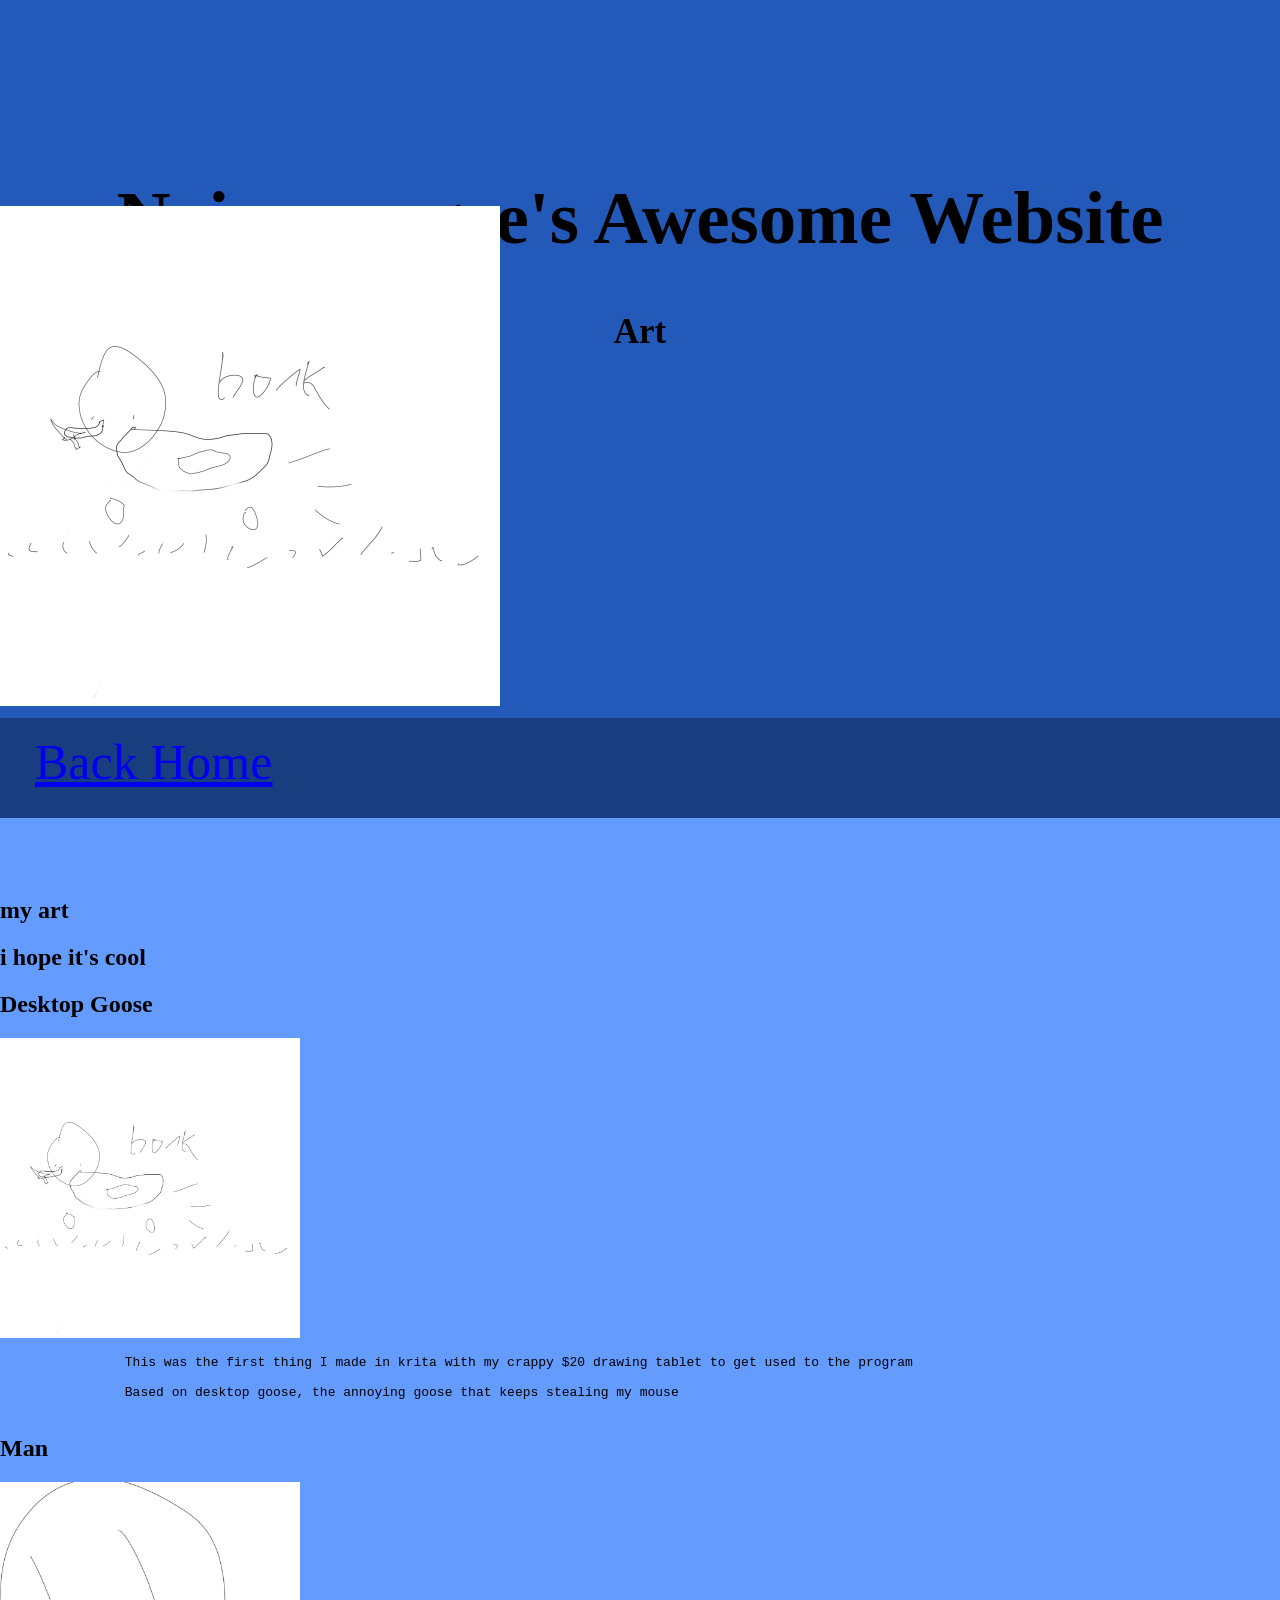
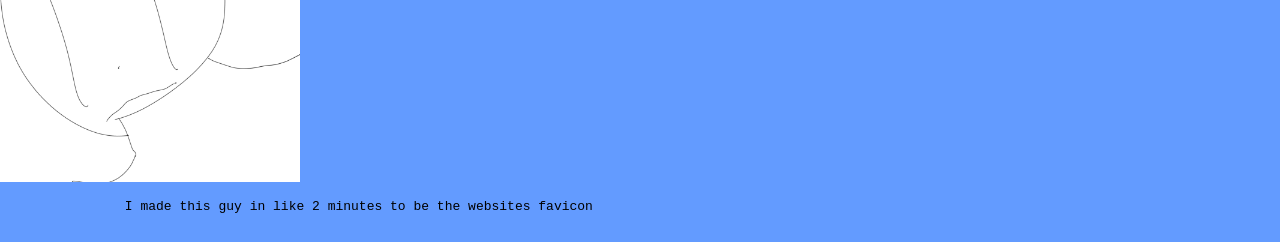
==== art.html @ 0f1914e9 "Website Version 2.0" ====
<!DOCTYPE html>
<html lang="en">
    <head>
        <title>noiseymcgees awesome website</title>
        <link rel="stylesheet", href="style.css">
    </head>
    <body>
        <header> 
            <h1 id="hText1">Noiseymcgee's Awesome Website</h1>
            <h2 id="hText2">Art</h2>
            <image id="head1" src = "Images/desktopGoose.png"; height="500"; width="500">
            <image id="head2" src = "Images/man.png"; height="500"; width="500">
            <hr>
        </header>
            
        <nav class="navBar">
            <a class = "navLinks" href = "index.html">Back Home</a>
        </nav>

        <main>
            <section>
               <h1>my art</h1>
               <h1>i hope it's cool</h1>

               <h2>Desktop Goose</h2>
               <image src = "Images/desktopGoose.png"; height="300"; width="300"></image>
               <pre>
                This was the first thing I made in krita with my crappy $20 drawing tablet to get used to the program

                Based on desktop goose, the annoying goose that keeps stealing my mouse
               </pre>

               <h2>Man</h2>
               <image src = "Images/man.png"; height="300"; width="300"></image>
               <pre>
                I made this guy in like 2 minutes to be the websites favicon
               </pre>
            </section>
        </main>
    </body>
</html>
---- style.css ----
body{
    background-color: #639bff;
}
header{
    background-color: #2359b8;
    position: relative;
    top: -50px;
}
body{
    margin: 0;
}
aside{
    width: 20%;
    float: left;
}
section{
    width: 40%;
    float: left;
}
article{
    width: 40%;
    float: left;
}
.navBar{
    background-color: #193e80;
    height: 100px;
    position: relative;
    top: -60px;
}
.navLinks{
    font-size: 50px;
    padding: 35px;
    position: relative;
    top: 15px;
}

#head1{
   

    position: relative;
}
#head2{
   

    position: relative;
    left: 1500px;

}
#hText1{
    font-size: 75px;
    text-align: center;
    font-family: 'Brush Script MT', cursive;
    position: relative;
    top: 175px;
}
#hText2{
    font-size: 35px;
    text-align: center;
    font-family: 'Brush Script MT', cursive;
    position: relative;
    top: 175px;
}
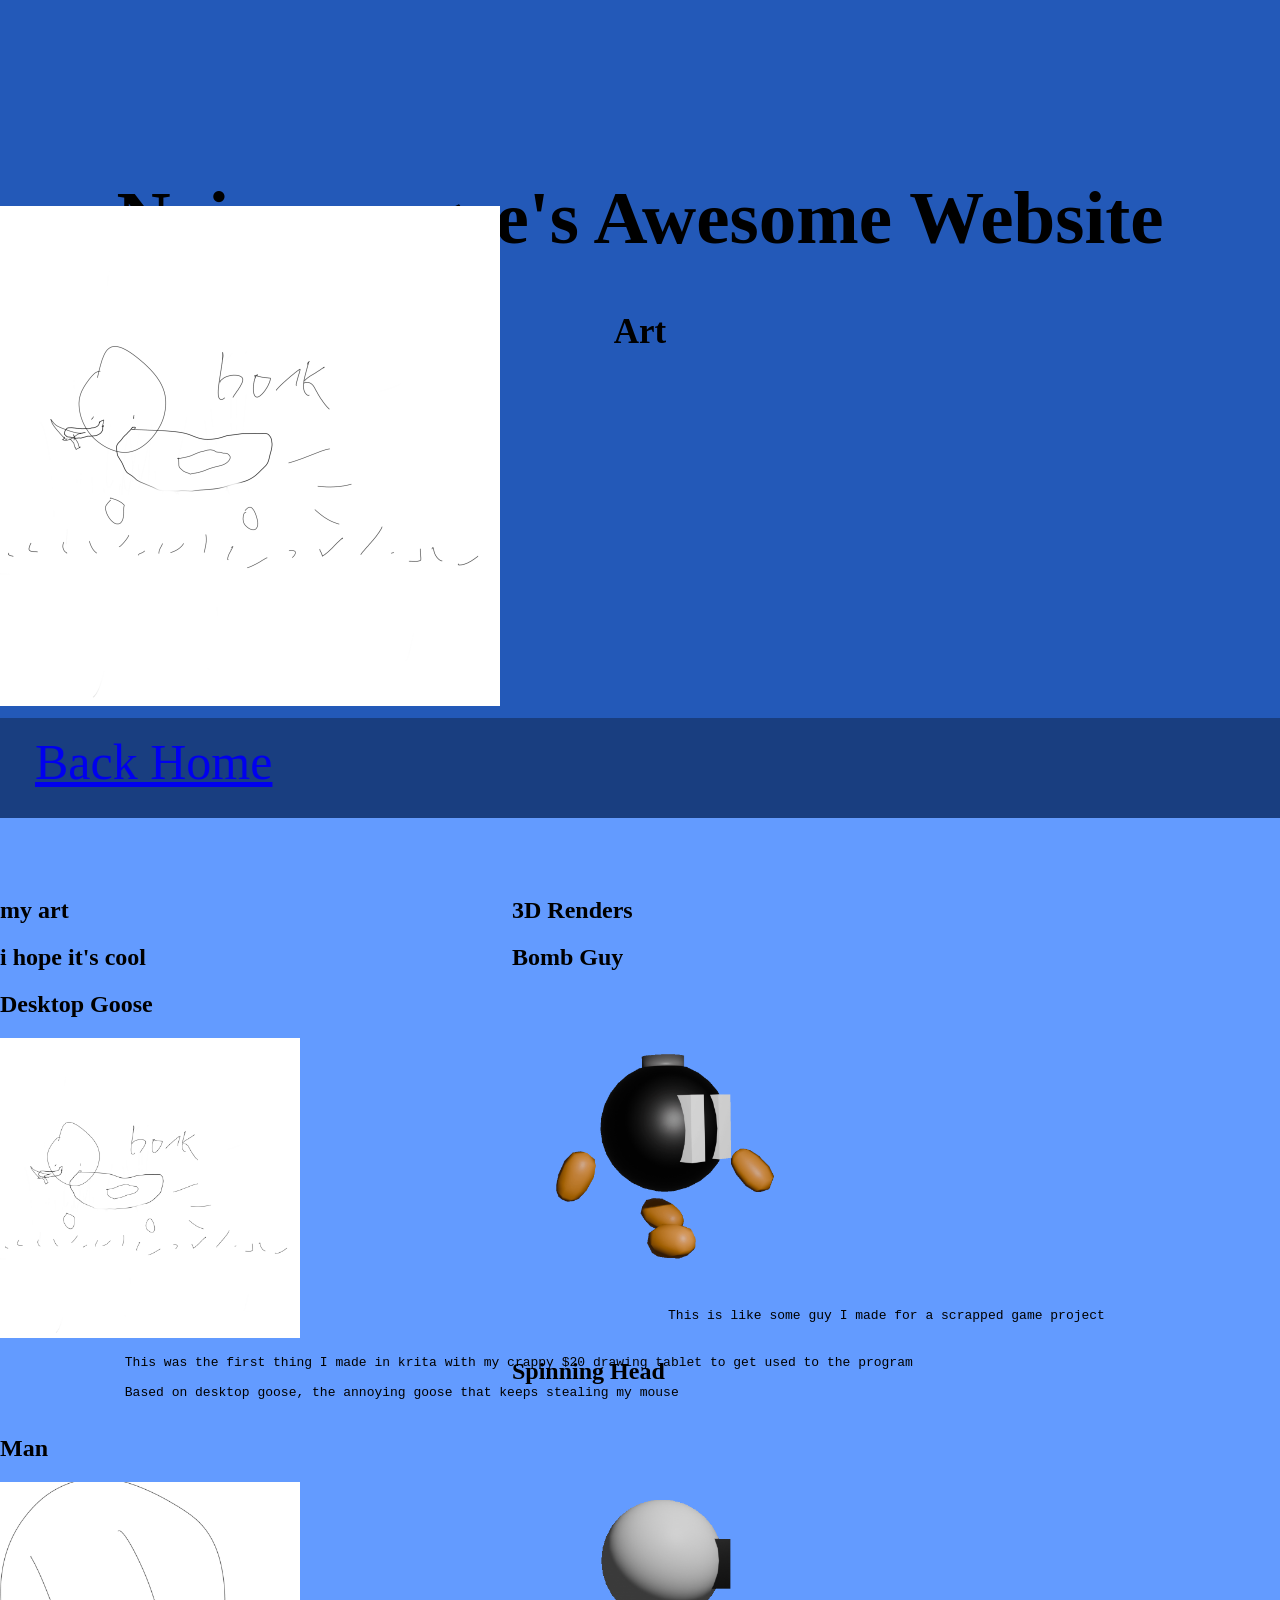
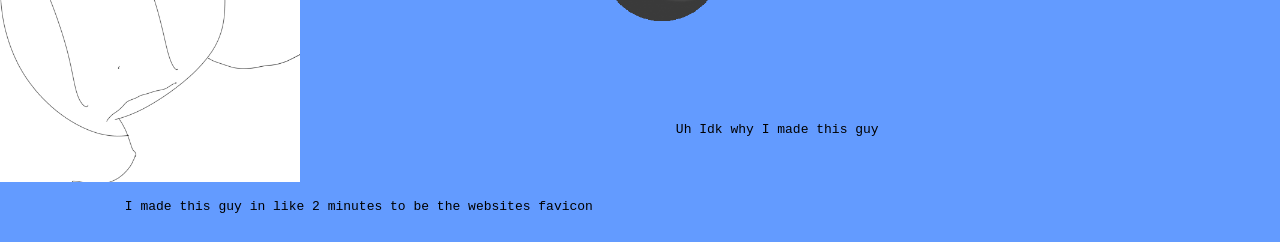
==== commit cb9038e2: "Added 3D renders in the Art section" ====
--- a/art.html
+++ b/art.html
@@ -1,7 +1,11 @@
 <!DOCTYPE html>
 <html lang="en">
     <head>
+        <meta charset="UTF-8">
+        <meta http-equiv="X-UA-Compatible" content="IE=edge">
+        <meta name="viewport" content="width=device-width, initial-scale=1.0">
         <title>noiseymcgees awesome website</title>
+        <link rel="icon" type="image/png" href="Images/faviconMan.png">
         <link rel="stylesheet", href="style.css">
     </head>
     <body>
@@ -9,7 +13,7 @@
             <h1 id="hText1">Noiseymcgee's Awesome Website</h1>
             <h2 id="hText2">Art</h2>
             <image id="head1" src = "Images/desktopGoose.png"; height="500"; width="500">
-            <image id="head2" src = "Images/man.png"; height="500"; width="500">
+            <image id="head2" src = "gifs/BombBoy.gif"; height="500"; width="500">
             <hr>
         </header>
             
@@ -36,6 +40,21 @@
                 I made this guy in like 2 minutes to be the websites favicon
                </pre>
             </section>
+            <section>
+                <h1>3D Renders</h1>
+
+                <h2>Bomb Guy</h2>
+                <image src = "gifs/BombBoy.gif"; height="300"; width="300"></image>
+                <pre>
+                    This is like some guy I made for a scrapped game project
+                </pre>
+
+                <h2>Spinning Head</h2>
+                <image src = "gifs/SpinHead.gif"; height="300"; width="300"></image>
+                <pre>
+                     Uh Idk why I made this guy
+                </pre>
+            </section>
         </main>
     </body>
 </html>
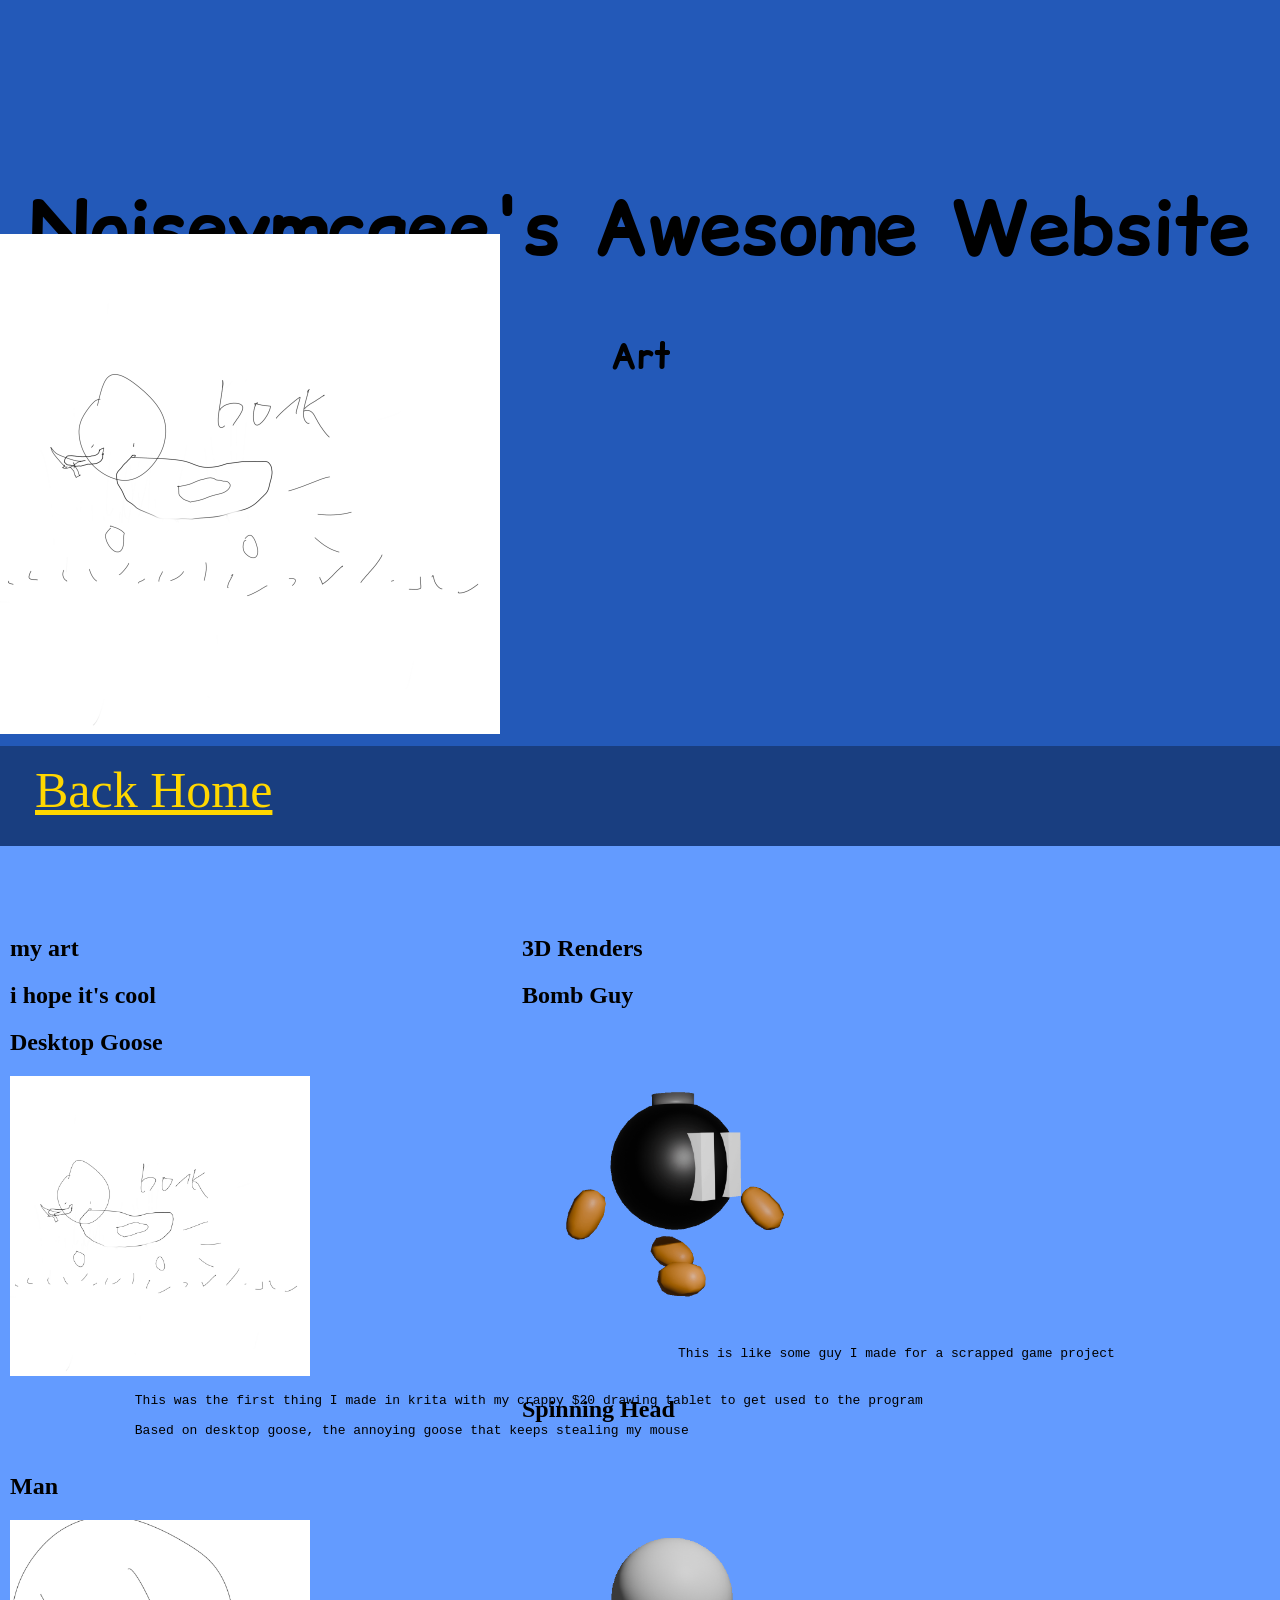
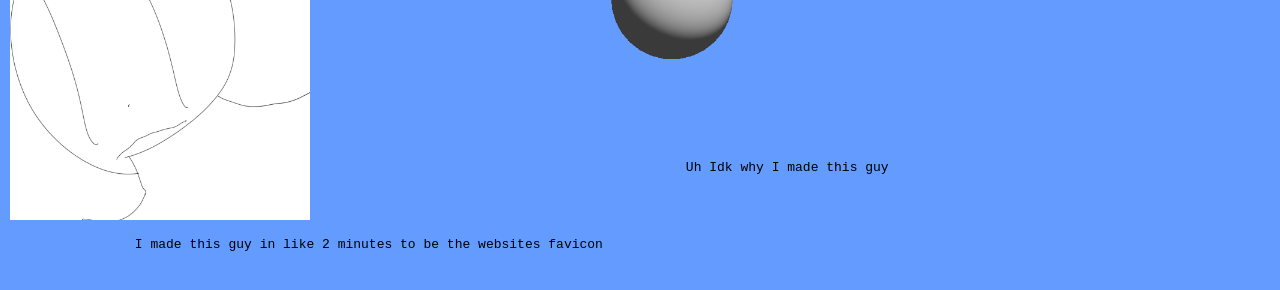
==== commit 581f15c5: "Added Mobile Compatability" ====
--- a/art.html
+++ b/art.html
@@ -7,6 +7,9 @@
         <title>noiseymcgees awesome website</title>
         <link rel="icon" type="image/png" href="Images/faviconMan.png">
         <link rel="stylesheet", href="style.css">
+        <link rel="preconnect" href="https://fonts.googleapis.com">
+        <link rel="preconnect" href="https://fonts.gstatic.com" crossorigin>
+        <link href="https://fonts.googleapis.com/css2?family=Comic+Relief:wght@400;700&display=swap" rel="stylesheet">
     </head>
     <body>
         <header> 
--- a/style.css
+++ b/style.css
@@ -1,3 +1,6 @@
+*{
+    box-sizing: border-box;
+}
 body{
     background-color: #639bff;
 }
@@ -12,14 +15,17 @@
 aside{
     width: 20%;
     float: left;
+    padding: 10px;
 }
 section{
     width: 40%;
     float: left;
+    padding: 10px;
 }
 article{
     width: 40%;
     float: left;
+    padding: 10px;
 }
 .navBar{
     background-color: #193e80;
@@ -32,6 +38,10 @@
     padding: 35px;
     position: relative;
     top: 15px;
+}
+
+a{
+    color:gold
 }
 
 #head1{
@@ -49,15 +59,24 @@
 #hText1{
     font-size: 75px;
     text-align: center;
-    font-family: 'Brush Script MT', cursive;
+    font-family: "Comic Relief";
     position: relative;
     top: 175px;
 }
 #hText2{
     font-size: 35px;
     text-align: center;
-    font-family: 'Brush Script MT', cursive;
+    font-family: "Comic Relief";
     position: relative;
     top: 175px;
 }
 
+@media screen and (max-width:600px) {
+    aside, section, article{
+        width: 100%;
+    }
+
+    #head1{
+        top: 250px;
+    }
+}
